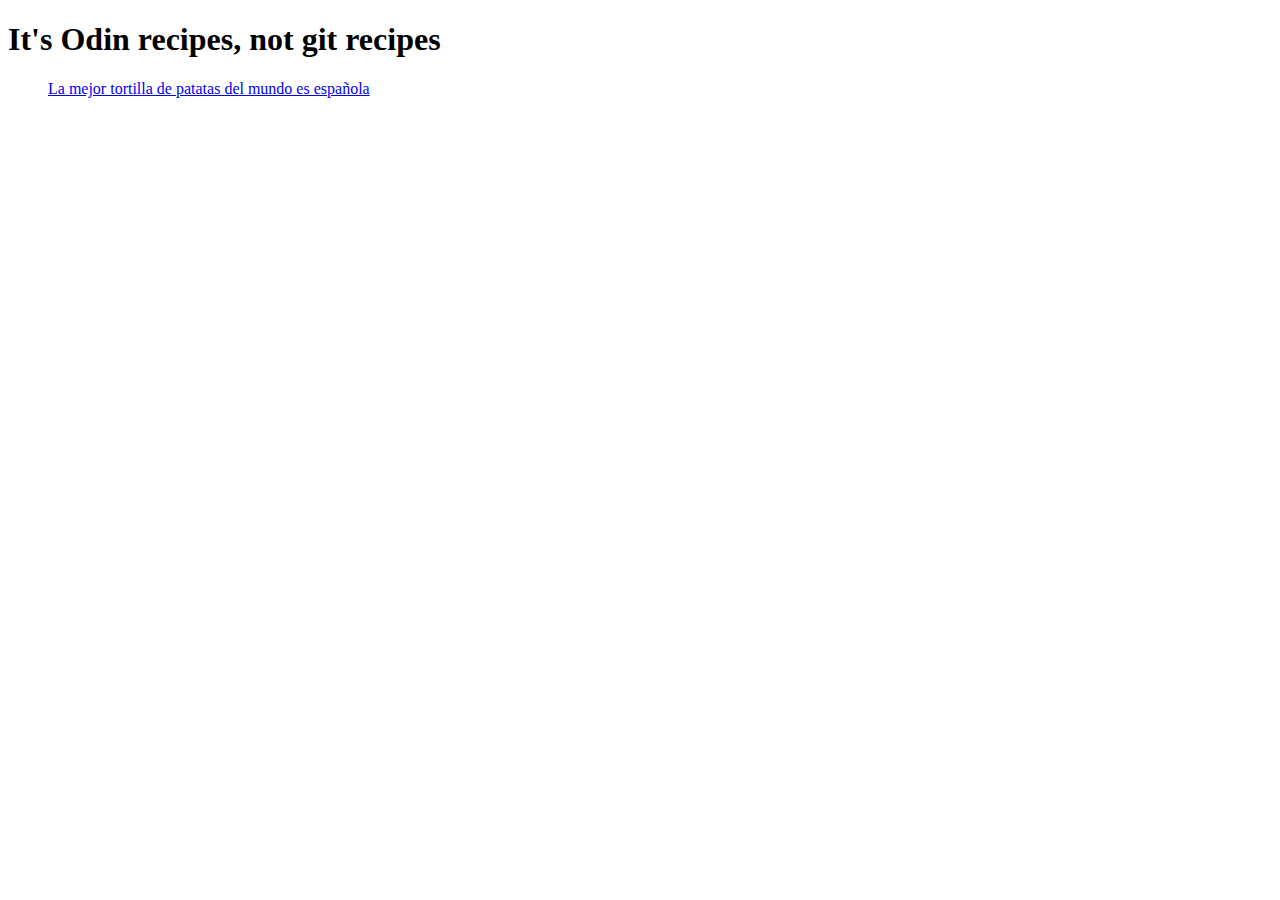
==== index.html @ 7a58bb78 "Create main html structure and body with links" ====
<!DOCTYPE html>
<html lang="en">
<head>
    <meta charset="UTF-8">
    <meta name="viewport" content="width=device-width, initial-scale=1.0">
    <title>Odin recipes</title>
</head>
<body>
    <h1>It's Odin recipes, not git recipes</h1>
    <ul>
    <a href="recipes/tortilladepatatas.html">La mejor tortilla de patatas del mundo es española</a>
    </ul>
</body>
</html>
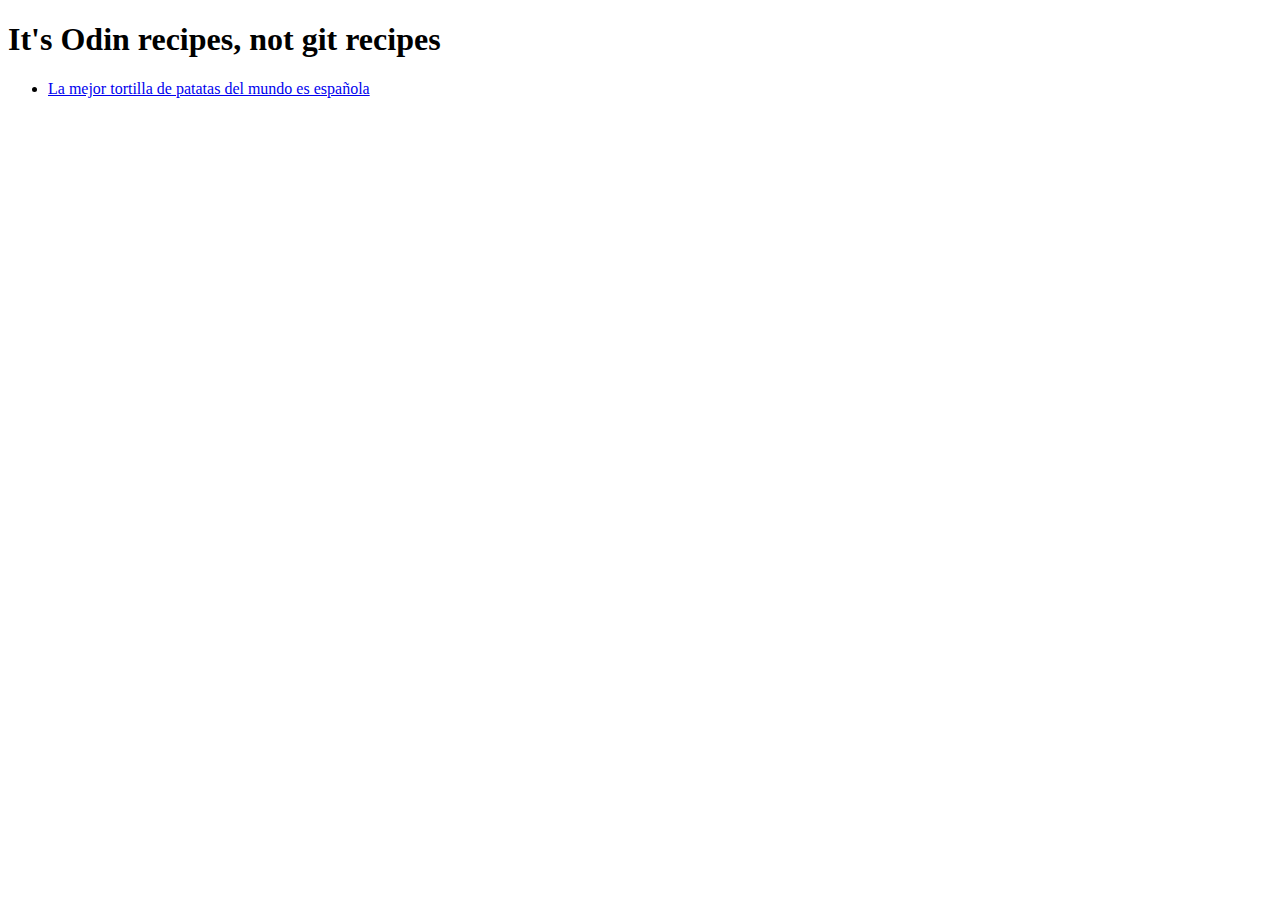
==== commit d3fce69f: "Fix "steps" list and add command <li/> to links Step number 9 will now be seen as a unique paragraph" ====
--- a/index.html
+++ b/index.html
@@ -8,7 +8,7 @@
 <body>
     <h1>It's Odin recipes, not git recipes</h1>
     <ul>
-    <a href="recipes/tortilladepatatas.html">La mejor tortilla de patatas del mundo es española</a>
+    <li><a href="recipes/tortilladepatatas.html">La mejor tortilla de patatas del mundo es española</a></li>
     </ul>
 </body>
 </html>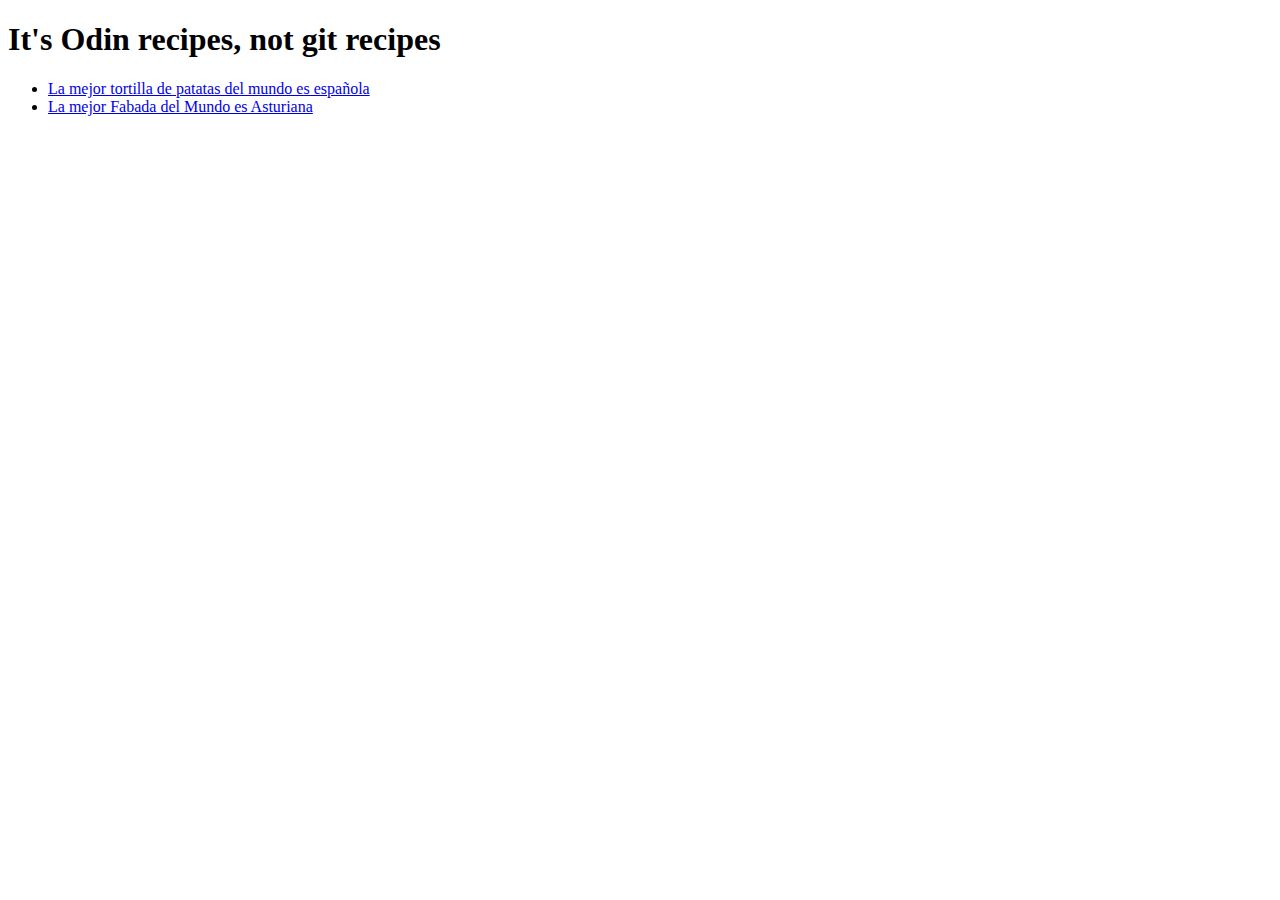
==== commit 8cd0c513: "Add link and build fabada.html webpage Add link with command <a href><a/> to the main page so fabada" ====
--- a/index.html
+++ b/index.html
@@ -9,6 +9,7 @@
     <h1>It's Odin recipes, not git recipes</h1>
     <ul>
     <li><a href="recipes/tortilladepatatas.html">La mejor tortilla de patatas del mundo es española</a></li>
+    <li><a href="recipes/fabada.html">La mejor Fabada del Mundo es Asturiana</a></li>
     </ul>
 </body>
 </html>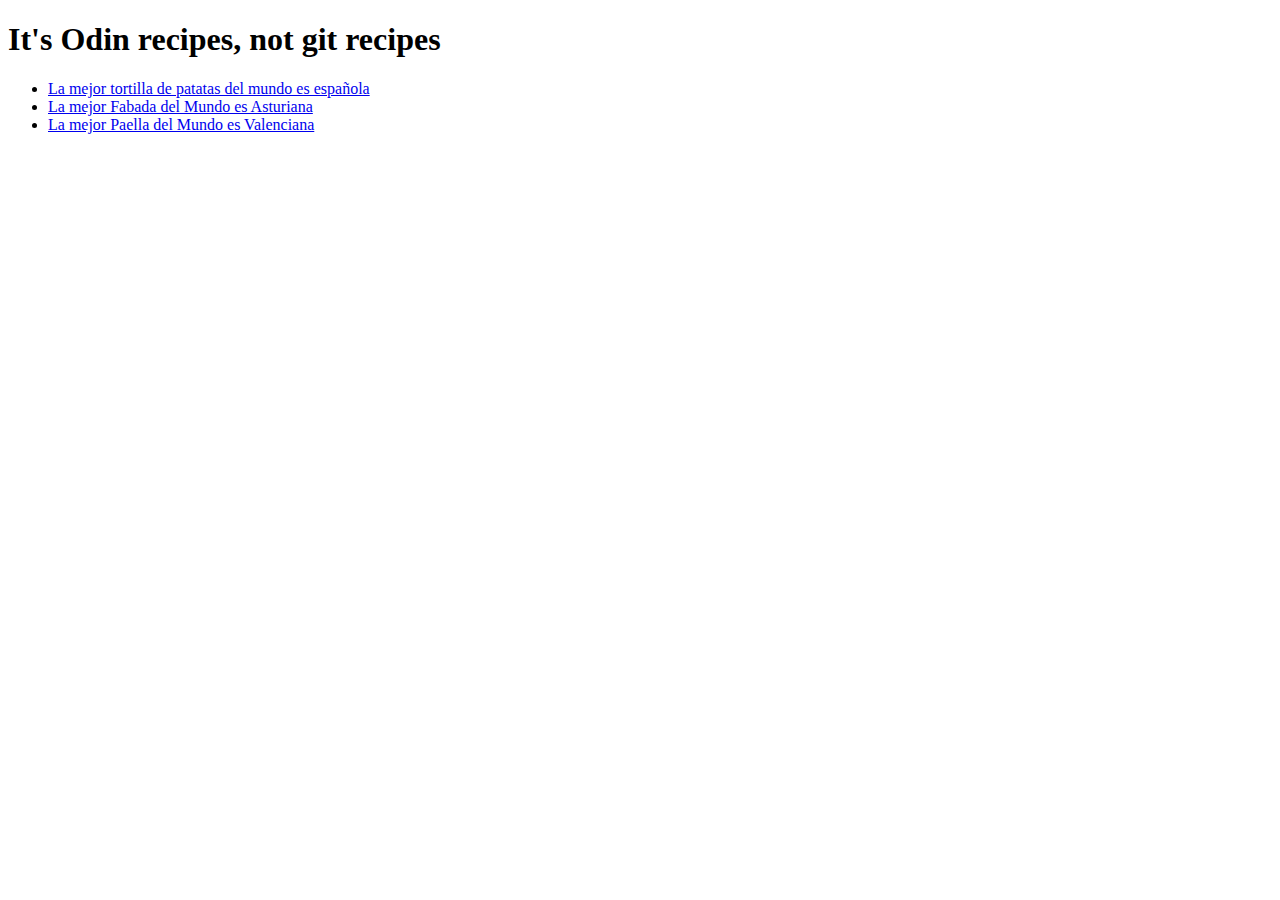
==== commit 870365dd: "Create paella.html and add link in main page Build html structure of paella.html web and add the lin" ====
--- a/index.html
+++ b/index.html
@@ -10,6 +10,7 @@
     <ul>
     <li><a href="recipes/tortilladepatatas.html">La mejor tortilla de patatas del mundo es española</a></li>
     <li><a href="recipes/fabada.html">La mejor Fabada del Mundo es Asturiana</a></li>
+    <li><a href="recipes/paella.html">La mejor Paella del Mundo es Valenciana</a></li>
     </ul>
 </body>
 </html>